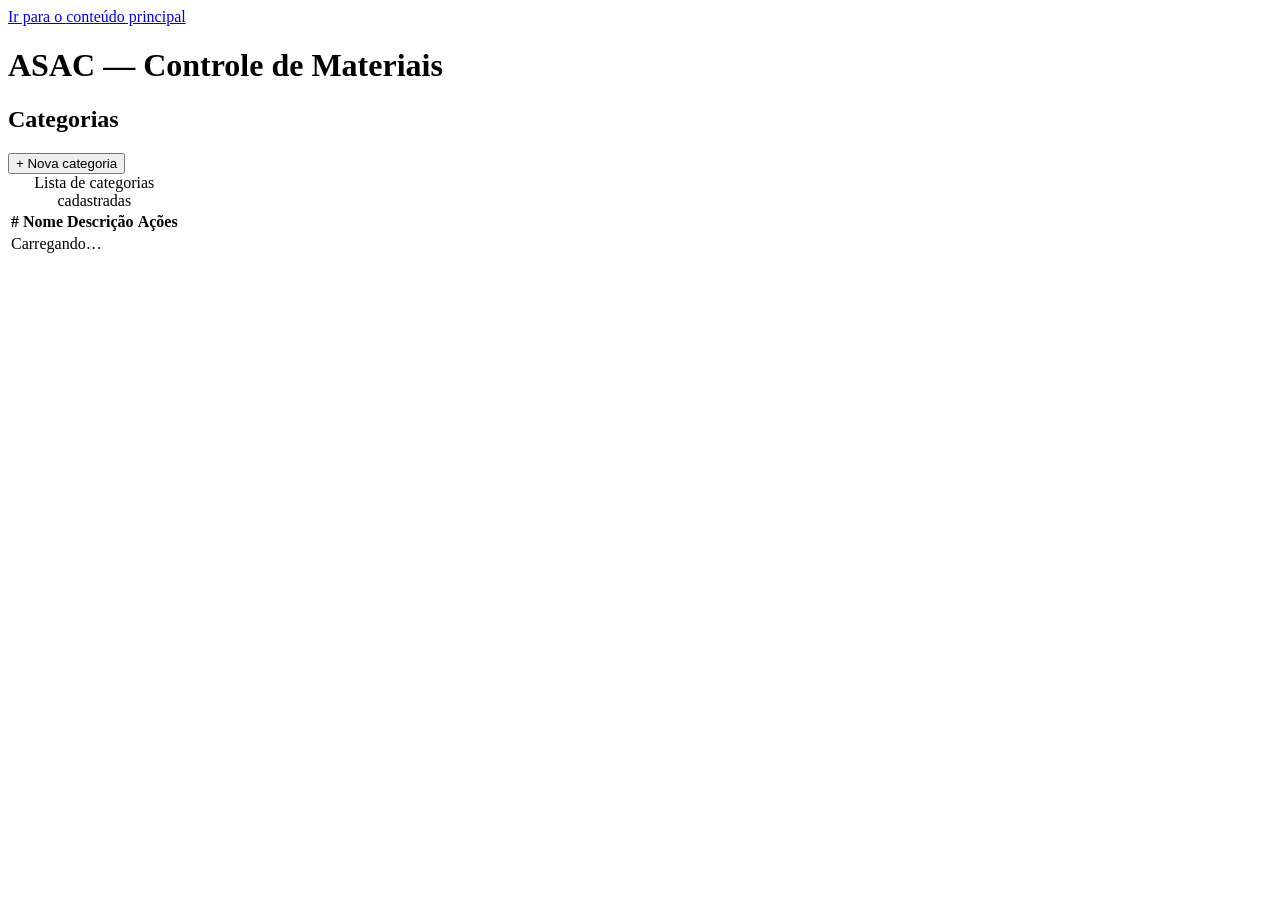
==== frontend/categorias.html @ 74c926e7 "feat: sistema de controle de materiais de consumo ASAC v0.1 Backend FastAPI com SQLite, autenticação" ====
<!DOCTYPE html>
<html lang="pt-BR">
<head>
  <meta charset="UTF-8">
  <meta name="viewport" content="width=device-width, initial-scale=1.0">
  <title>Categorias — ASAC Materiais</title>
  <link rel="stylesheet" href="/ui/css/style.css">
</head>
<body>
  <a href="#conteudo-principal" class="skip-link">Ir para o conteúdo principal</a>

  <header role="banner">
    <h1>ASAC — Controle de Materiais</h1>
    <nav aria-label="Menu principal" id="nav-principal"></nav>
  </header>

  <main id="conteudo-principal">
    <div class="barra-tabela">
      <h2>Categorias</h2>
      <button class="btn btn-primario" id="btn-nova" onclick="abrirFormulario()">
        + Nova categoria
      </button>
    </div>

    <!-- Formulário de inclusão / edição -->
    <section id="painel-form" hidden aria-labelledby="titulo-form">
      <div class="painel-formulario">
        <h3 id="titulo-form">Nova categoria</h3>
        <form id="form-categoria" novalidate>
          <input type="hidden" id="cat-id">
          <div class="linha-campos">
            <div class="campo">
              <label for="cat-nome">Nome <abbr title="obrigatório">*</abbr></label>
              <input type="text" id="cat-nome" required aria-required="true" maxlength="80">
            </div>
            <div class="campo">
              <label for="cat-desc">Descrição</label>
              <input type="text" id="cat-desc" maxlength="200">
            </div>
          </div>
          <div class="acoes-formulario">
            <button type="submit" class="btn btn-primario">Salvar</button>
            <button type="button" class="btn btn-secundario" onclick="fecharFormulario()">Cancelar</button>
          </div>
        </form>
      </div>
    </section>

    <!-- Tabela -->
    <div class="tabela-container">
      <table>
        <caption>Lista de categorias cadastradas</caption>
        <thead>
          <tr>
            <th scope="col">#</th>
            <th scope="col">Nome</th>
            <th scope="col">Descrição</th>
            <th scope="col">Ações</th>
          </tr>
        </thead>
        <tbody id="lista-categorias">
          <tr><td colspan="4">Carregando…</td></tr>
        </tbody>
      </table>
    </div>
  </main>

  <div role="alert" id="notificacao" hidden class="notificacao"></div>

  <script src="/ui/js/api.js"></script>
  <script src="/ui/js/app.js"></script>
  <script>
    exigirPerfil('ADMINISTRADOR', 'OPERADOR');
    renderizarNav('categorias');

    async function carregar() {
      try {
        const cats = await api.get('/categorias/');
        const tbody = document.getElementById('lista-categorias');
        tbody.innerHTML = cats.length === 0
          ? '<tr><td colspan="4">Nenhuma categoria cadastrada.</td></tr>'
          : cats.map(c => `
              <tr>
                <td>${c.idCategoria}</td>
                <td>${c.nome}</td>
                <td>${c.descricao || '—'}</td>
                <td class="acoes-tabela">
                  <button class="btn btn-secundario btn-sm"
                    onclick="abrirFormulario(${c.idCategoria}, '${c.nome.replace(/'/g,"\\'")}', '${(c.descricao||'').replace(/'/g,"\\'")}')">
                    Editar
                  </button>
                  <button class="btn btn-perigo btn-sm"
                    onclick="excluir(${c.idCategoria}, '${c.nome.replace(/'/g,"\\'")}')">
                    Excluir
                  </button>
                </td>
              </tr>`).join('');
      } catch(err) { notificar(err.message, 'erro'); }
    }

    function abrirFormulario(id = null, nome = '', desc = '') {
      document.getElementById('cat-id').value   = id || '';
      document.getElementById('cat-nome').value = nome;
      document.getElementById('cat-desc').value = desc;
      document.getElementById('titulo-form').textContent = id ? 'Editar categoria' : 'Nova categoria';
      mostrarElemento('painel-form');
      focarElemento('cat-nome');
    }

    function fecharFormulario() {
      ocultarElemento('painel-form');
      limparFormulario('form-categoria');
      focarElemento('btn-nova');
    }

    document.getElementById('form-categoria').addEventListener('submit', async (e) => {
      e.preventDefault();
      const id   = document.getElementById('cat-id').value;
      const body = {
        nome:     document.getElementById('cat-nome').value.trim(),
        descricao: document.getElementById('cat-desc').value.trim() || null,
      };
      try {
        if (id) await api.put(`/categorias/${id}`, body);
        else    await api.post('/categorias/', body);
        notificar(id ? 'Categoria atualizada.' : 'Categoria incluída.', 'sucesso');
        fecharFormulario();
        carregar();
      } catch(err) { notificar(err.message, 'erro'); }
    });

    async function excluir(id, nome) {
      if (!confirm(`Excluir a categoria "${nome}"? Esta ação não pode ser desfeita.`)) return;
      try {
        await api.delete(`/categorias/${id}`);
        notificar('Categoria excluída.', 'sucesso');
        carregar();
      } catch(err) { notificar(err.message, 'erro'); }
    }

    carregar();
  </script>
</body>
</html>
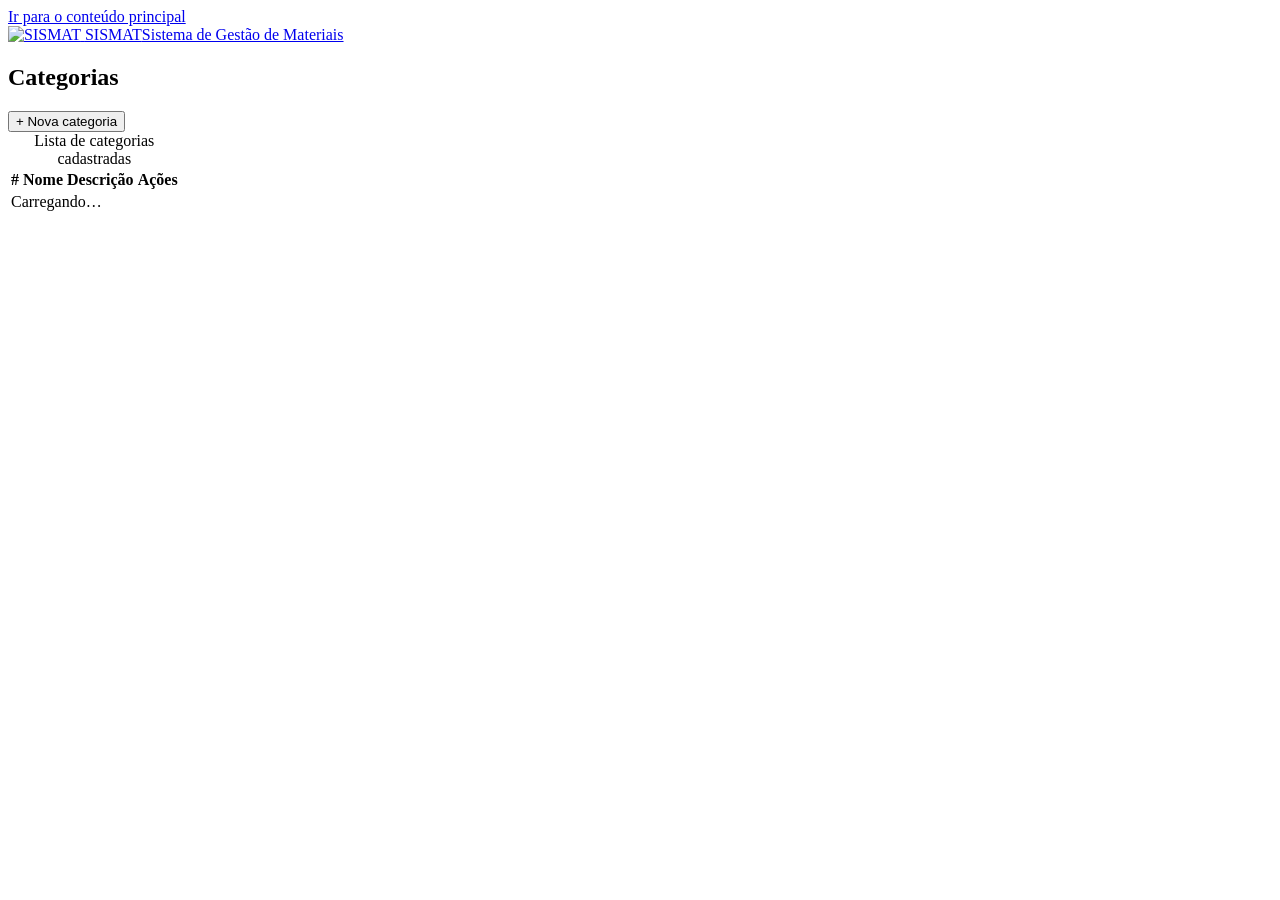
==== commit 6d47b12d: "fix/feat: nav por perfil, sobreposição CSS e identidade visual SISMAT - Corrige nav: perfil CONSULTA" ====
--- a/frontend/categorias.html
+++ b/frontend/categorias.html
@@ -3,14 +3,17 @@
 <head>
   <meta charset="UTF-8">
   <meta name="viewport" content="width=device-width, initial-scale=1.0">
-  <title>Categorias — ASAC Materiais</title>
+  <title>Categorias — SISMAT</title>
   <link rel="stylesheet" href="/ui/css/style.css">
 </head>
 <body>
   <a href="#conteudo-principal" class="skip-link">Ir para o conteúdo principal</a>
 
   <header role="banner">
-    <h1>ASAC — Controle de Materiais</h1>
+    <a href="/ui/index.html" class="logo-link" aria-label="SISMAT — ir para o início">
+      <img src="/ui/img/logo.png" alt="SISMAT" class="logo-img">
+      <span class="logo-nome">SISMAT<span class="logo-subtitulo">Sistema de Gestão de Materiais</span></span>
+    </a>
     <nav aria-label="Menu principal" id="nav-principal"></nav>
   </header>
 
